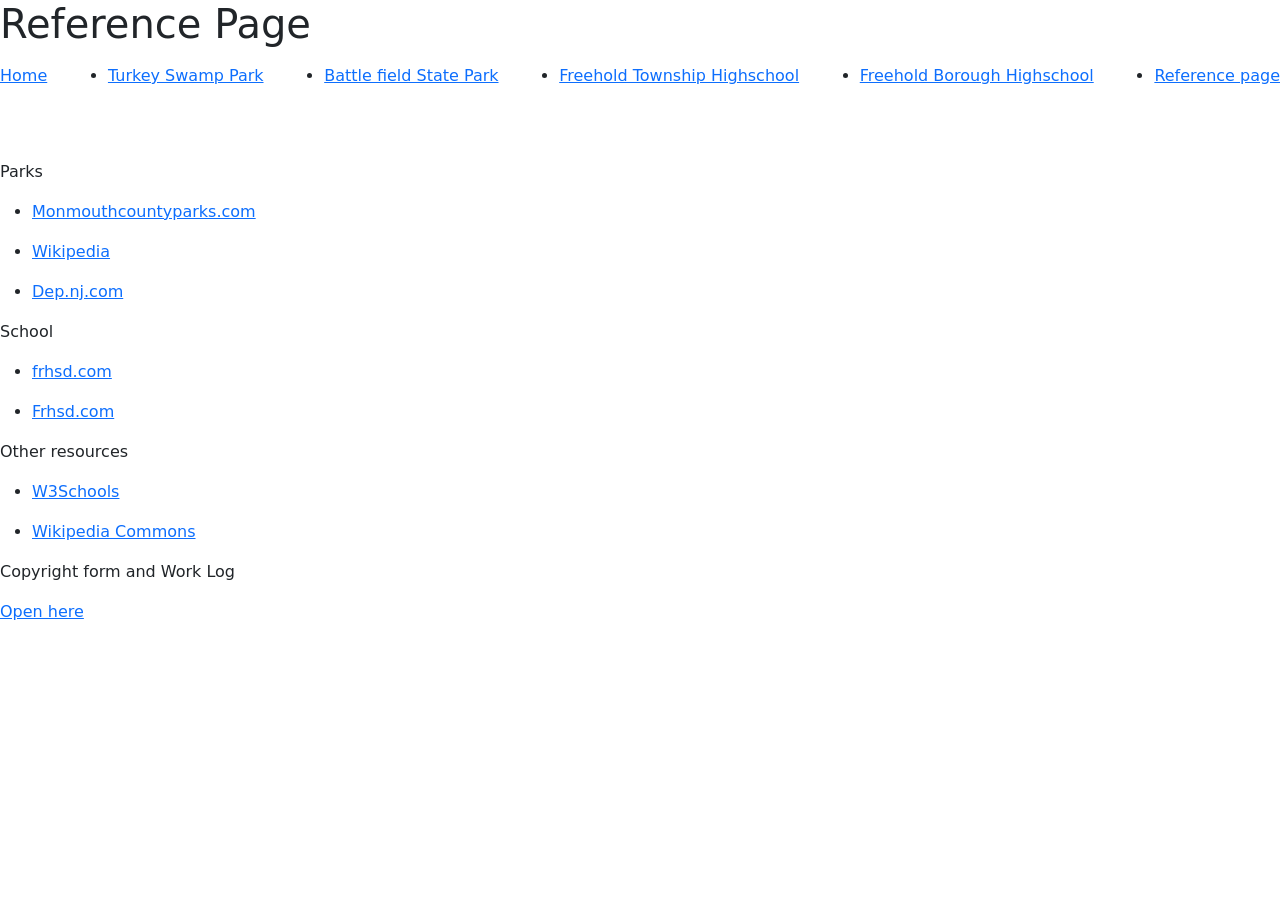
==== Reference.html @ 51217fe8 "first commit" ====
<!DOCTYPE html>
<html>
<head>
<title>Home</title>
<meta charset="utf-8">
    <meta name="viewport" content="width=device-width, initial-scale=1">
    <title>Homepage</title>
	<link rel="stylesheet" href="Style.css" />
    <link href="https://cdn.jsdelivr.net/npm/bootstrap@5.2.3/dist/css/bootstrap.min.css" rel="stylesheet" integrity="sha384-rbsA2VBKQhggwzxH7pPCaAqO46MgnOM80zW1RWuH61DGLwZJEdK2Kadq2F9CUG65" crossorigin="anonymous">
<link rel="preconnect" href="https://fonts.googleapis.com">
<link rel="preconnect" href="https://fonts.gstatic.com" crossorigin>
<link href="https://fonts.googleapis.com/css2?family=Lora:ital,wght@0,400..700;1,400..700&family=Monsieur+La+Doulaise&family=Montserrat:ital,wght@0,100..900;1,100..900&family=Open+Sans:ital,wght@0,300..800;1,300..800&family=Playfair+Display:ital,wght@0,400..900;1,400..900&family=Roboto:ital,wght@0,100..900;1,100..900&display=swap" rel="stylesheet">
</head>
  <body id="Home">
  
  <h1 id="FrHead"> Reference Page</h1>
  
  <ul class="navbar">
  <li><a href="index.html">Home</a></li>

  <li class="dropdown">
    <a href="TSP.html">Turkey Swamp Park</a>
  </li>

  <li class="dropdown">
    <a href="BSP.html">Battle field State Park</a>
  </li>
<li class="dropdown">
    <a href="FRTS.html">Freehold Township Highschool</a>
</li>
<li class="dropdown">
    <a href="FRB.html">Freehold Borough Highschool</a>
</li>
 
  <li class="dropdown">
    <a href="Reference.html">Reference page</a>
  </li>
</ul>
<br>
<br>

<p>Parks</p>
<ul>
  <li><p><a href="https://www.monmouthcountyparks.com/page.aspx?Id=2540
">Monmouthcountyparks.com</a></p></li>
  <li><p><a href="https://en.wikipedia.org/wiki/Turkey_Swamp_Park
">Wikipedia</a></p></li>
<li><p><a href="https://dep.nj.gov/parksandforests/state-park/monmouth-battlefield-state-park/
">Dep.nj.com</a></p></li>
</ul>

<p>School</p>
<ul>
  <li><p><a href="https://freeholdtwp.frhsd.com/
">frhsd.com</a></p></li>
  <li><p><a href="https://freehold.frhsd.com/
">Frhsd.com</a></p></li>
</ul>

<p>Other resources</p>
<ul>
  <li><p><a href="https://www.w3schools.com/css/default.asp
/">W3Schools</a></p></li>
  <li><p><a href="https://commons.wikimedia.org/wiki/Main_Page
">Wikipedia Commons</a></p></li>
</ul>


<p>Copyright form and Work Log</p>
<a href="https://www.icloud.com/notes/060GIwIz506f_1EusMJ4qbsVA#374" target="_blank">Open here</a>
  

</body>
</html>
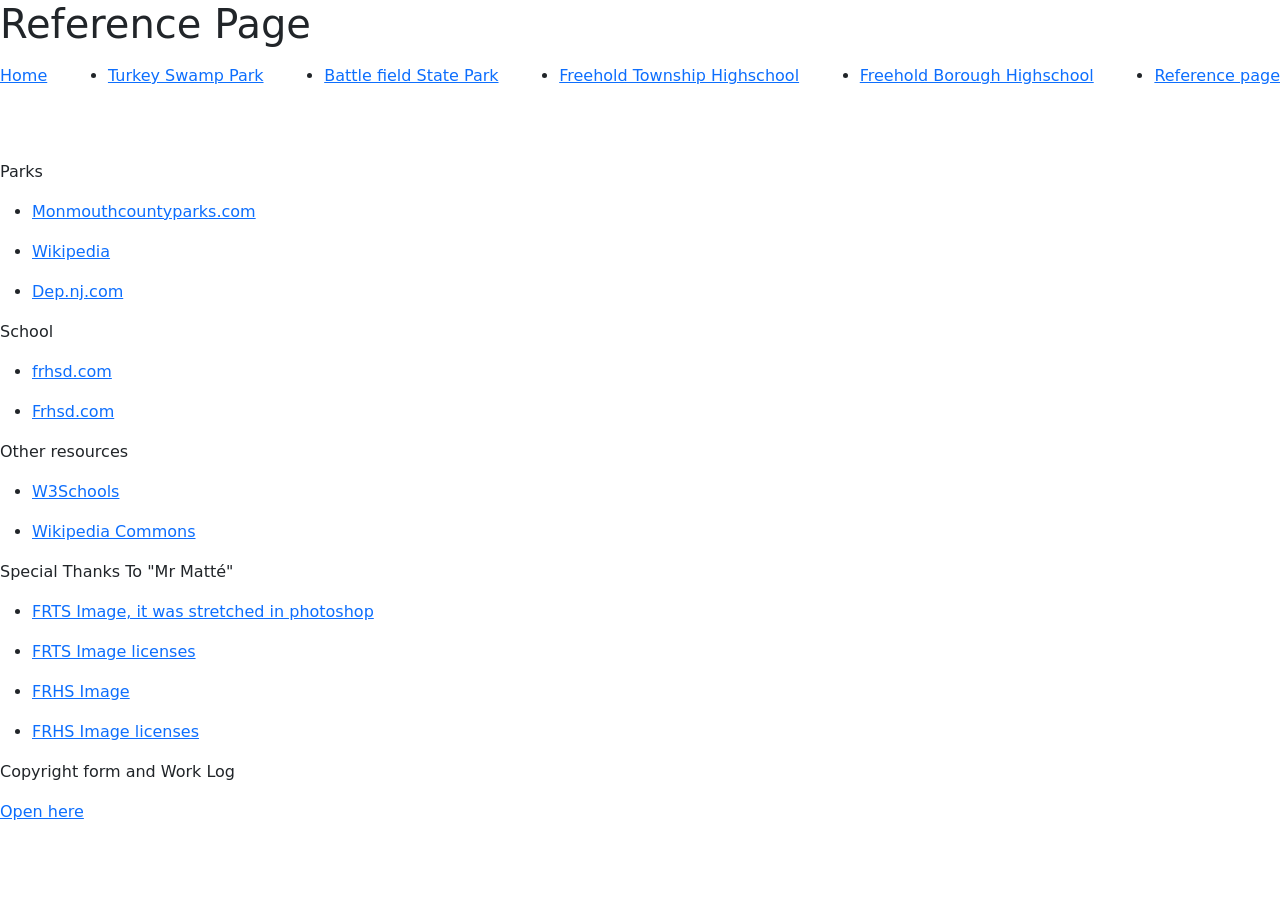
==== commit fed6e312: "Last second fix" ====
--- a/Reference.html
+++ b/Reference.html
@@ -65,6 +65,18 @@
 ">Wikipedia Commons</a></p></li>
 </ul>
 
+<p>Special Thanks To "Mr Matté"</p>
+<ul>
+  <li><p><a href="https://commons.wikimedia.org/wiki/File:Freehold_Township_High_School_front.jpg
+">FRTS Image, it was stretched in photoshop</a></p></li>
+  <li><p><a href="https://creativecommons.org/licenses/by/4.0/deed.en
+">FRTS Image licenses</a></p></li>
+<li><p><a href="https://commons.wikimedia.org/wiki/File:Freehold_High_School.jpg"
+  >FRHS Image</a></p></li>
+  <li><p><a href="https://creativecommons.org/licenses/by/3.0/deed.en
+">FRHS Image licenses</a></p></li>
+</ul>
+
 
 <p>Copyright form and Work Log</p>
 <a href="https://www.icloud.com/notes/060GIwIz506f_1EusMJ4qbsVA#374" target="_blank">Open here</a>
